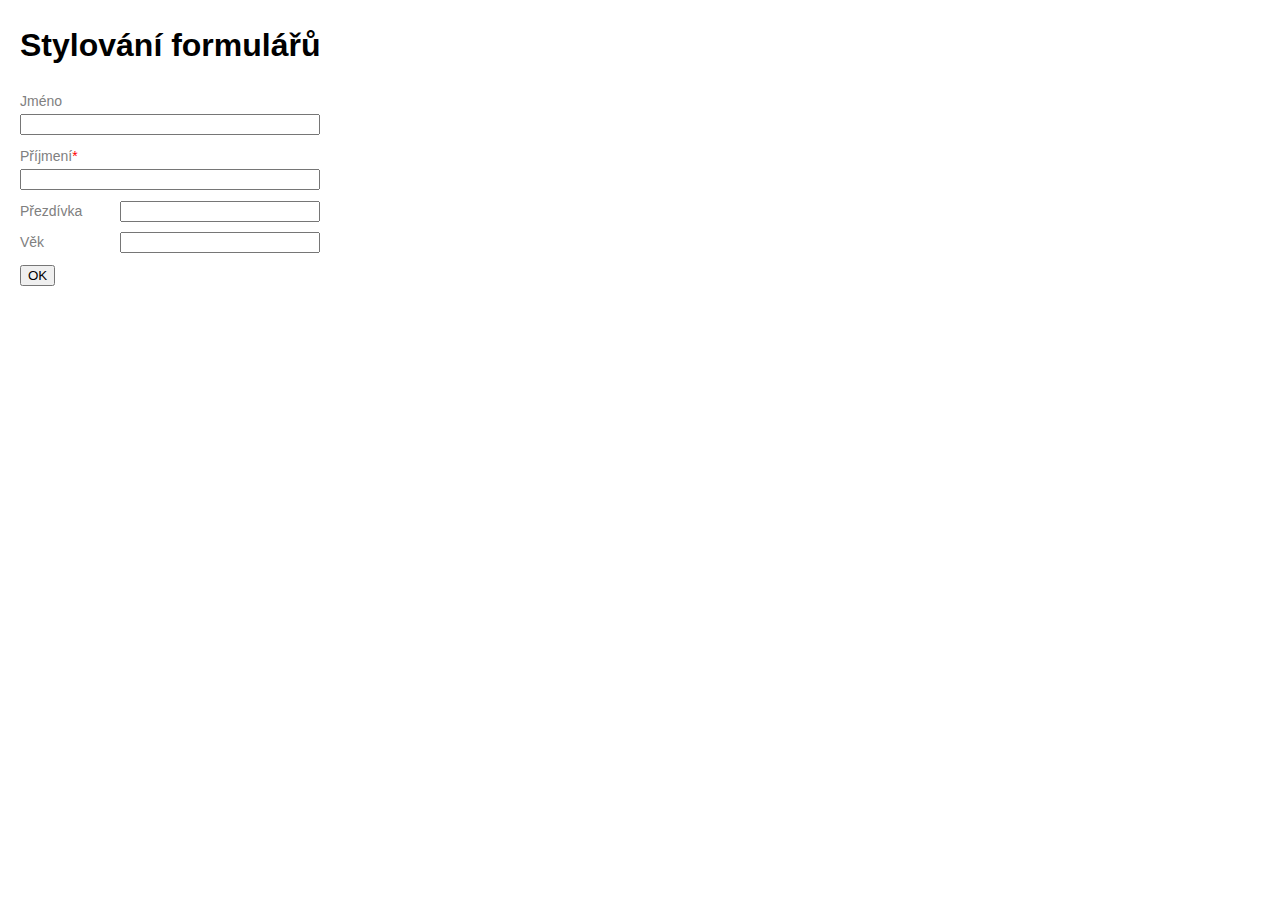
==== 01-Formulare/02-Stylovani-formularu/index.html @ 10eaae3a "html + začátek css" ====
<!DOCTYPE html>
<html lang="cs">
<head>
	<meta charset="UTF-8">
	<meta name="viewport" content="width=device-width, initial-scale=1.0">
	<title>Stylování formulářů</title>
	<link rel="stylesheet" href="style.css">
</head>
<body>

	<h1>Stylování formulářů</h1>


	<!-- Label a pole pod sebou -->

	<form action="https://formular.itgirls.cz" method="post">
	<div class="form-field">
		<label for="jmeno">Jméno</label>
		<input type="text" name="jmeno" id="jmeno">
	</div>

	<div class="form-field">
		<label for="prijmeni">Příjmení<span class="required">*</span></label>
		<input type="text" name="prijmeni" id="prijmeni" required>
	</div>

	<!-- Label a pole vedle sebe -->

	<div class="form-horizontal">
		<label for="prezdivka">Přezdívka</label>
		<input type="text" name="prezdivka" id="prezdivka">
	</div>

	<div class="form-horizontal">
		<label for="vek">Věk</label>
		<input type="number" name="vek" id="vek">
 	</div>
	
	<!--
		Stylování textového pole <input> nebo <textarea> a tlačítek <button>
		- margin, padding, border, barvy, písmo
		- stylovatelný bez problémů
		- pozor v CSS - nemůžeme stylovat jen "input"
	-->



	<!--
		Stylování checkbox nebo radio
		- v podstatě nemožné stylovat
		- lze vyrobit "falešný" checkbox/radio pomocí speciálních CSS triků - ukážeme si později
	-->


	<!--
		Stylování <select>
		- lze stylovat částečně
		- na <option> uvnitř selectu lze nastavit jen velmi omezenou sadu vlastností
	-->




	<!--
		Stylování stavů formulářového pole
		- :focus, :valid, :invalid, :placeholder-shown
	-->

	<button txpe="submit">OK</button>

</form>

</body>
</html>
---- 01-Formulare/02-Stylovani-formularu/style.css ----
/* intuitivnejsi box siying */
html { box-sizing: border-box; }
*, ::after, ::before { box-sizing: inherit; }

body {
	margin: 20px;
	font: 16px/1.5 sans-serif ;
}

/* ------------------------- */

form{
	width: 100%;
	max-width: 300px;
}

.form-field{
	margin-bottom: 10px;
}

.form-field label{
	display: block;
	font-size: 14px;
	color: gray;
}

.form-field input{
	width: 100%;
}


.required{
	color: red;
}


.form-horizontal{
	margin-bottom: 10px;
	display: flex;
}

.form-horizontal label{
	color: grey;
	font-size: 14px;
	flex: 0 0 100px;
}

.form-horizontal input{
	flex: 1  1 100%;
}
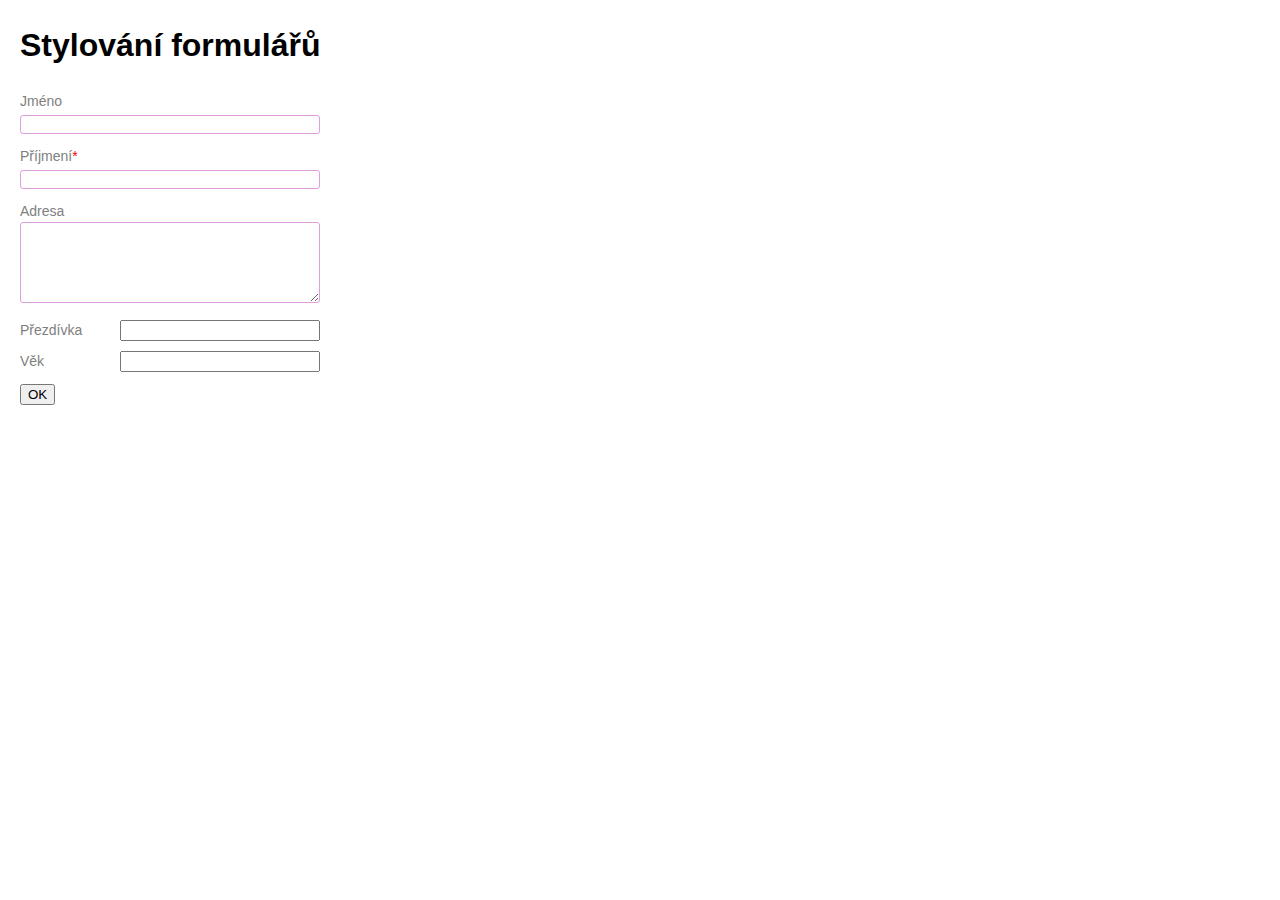
==== commit 2af38cfe: "01-02" ====
--- a/01-Formulare/02-Stylovani-formularu/index.html
+++ b/01-Formulare/02-Stylovani-formularu/index.html
@@ -11,7 +11,7 @@
 	<h1>Stylování formulářů</h1>
 
 
-	<!-- Label a pole pod sebou -->
+	<!-- Label a poliufdoolke pod sebou -->
 
 	<form action="https://formular.itgirls.cz" method="post">
 	<div class="form-field">
@@ -22,6 +22,11 @@
 	<div class="form-field">
 		<label for="prijmeni">Příjmení<span class="required">*</span></label>
 		<input type="text" name="prijmeni" id="prijmeni" required>
+	</div>
+
+	<div class="form-field">
+		<label for="adresa">Adresa</label>
+		<textarea name="adresa" id="adresa"	rows="5"></textarea>
 	</div>
 
 	<!-- Label a pole vedle sebe -->
--- a/01-Formulare/02-Stylovani-formularu/style.css
+++ b/01-Formulare/02-Stylovani-formularu/style.css
@@ -24,8 +24,11 @@
 	color: gray;
 }
 
-.form-field input{
+.form-field input,
+.form-field textarea{
 	width: 100%;
+	border: 1.5px solid plum;
+	border-radius: 3px;
 }
 
 
